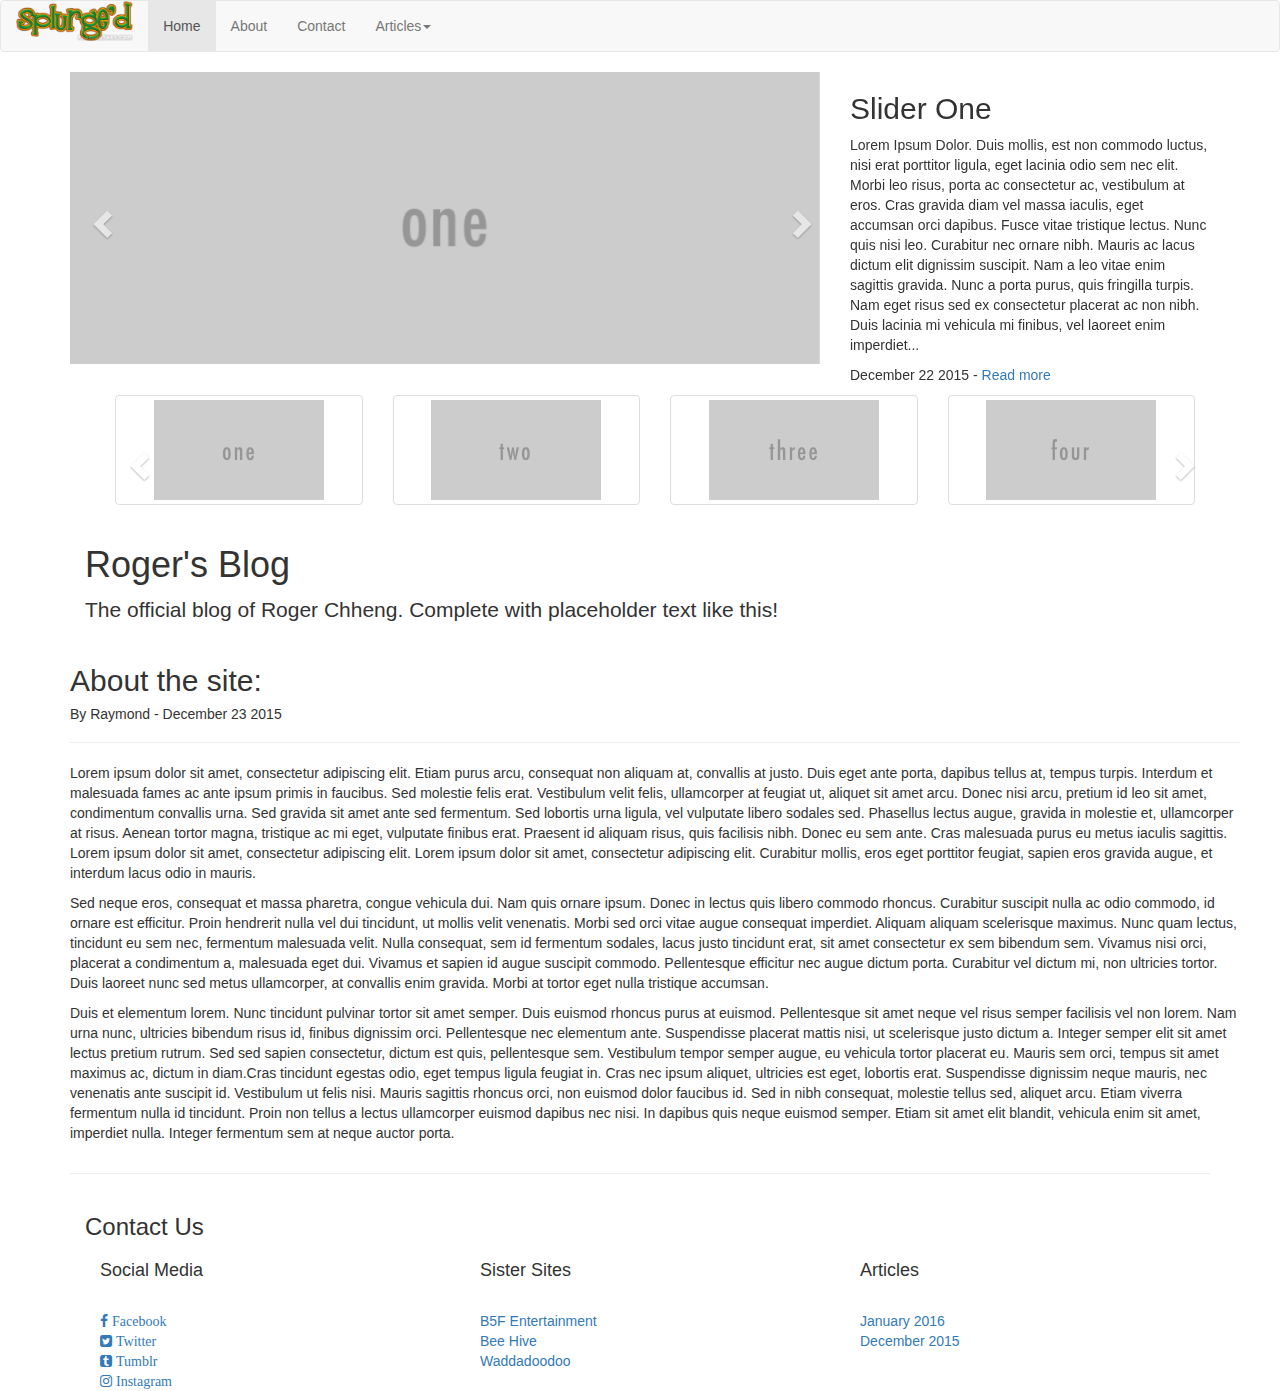
==== index.html @ 49ed15f3 "Completed home page" ====
<!DOCTYPE html>
<html>
<head>
    <meta charset="utf-8">
    <meta http-equiv="X-UA-Compatible" content="IE=edge">
    <meta name="viewport" content="width=device-width, initial-scale=1">
    <title>Welcome - Splurge'd</title>
    <link rel="stylesheet" href="https://maxcdn.bootstrapcdn.com/font-awesome/4.5.0/css/font-awesome.min.css">
    <link rel="stylesheet" href="css/bootstrap.min.css">
    <link rel="stylesheet" href="css/style.css">   
</head>
<body>
    <nav class="navbar navbar-default">
        <div class="container-fluid">
            <div class="navbar-header">
                <button type="button" class="navbar-toggle" data-toggle="collapse" data-target="#top-nav">
                    <span class="icon-bar"></span>
                    <span class="icon-bar"></span>  
                    <span class="icon-bar"></span>
                </button>
                <a class="navbar-brand" href="#">
                <img alt="Brand" src="brand_logo.png" height="40px"/>
                </a>
            </div>
            <div id="top-nav" class="collapse navbar-collapse">
                <ul class="nav navbar-nav">
                    <li class="active"><a href="">Home</a></li>
                    <li><a href="#about">About</a></li>
                    <li><a href="#contact">Contact</a></li>
                    <li class="dropdown">
                        <a class="dropdown-toggle" data-toggle="dropdown" href="">Articles<span class="caret"></span></a>
                        <ul class="dropdown-menu">
                        <li><a href="">January 2016</a></li>
                        <li><a href="">December 2015</a></li>
                        </ul>
                    </li>
                </ul>
            </div>
        </div>
    </nav>
    
    <!--Larger Carousel-->
<div class="container">
        <div id="main_area">
                <!-- Slider -->
                <div class="row">
                    <div class="col-xs-12" id="slider">
                        <!-- Top part of the slider -->
                        <div class="row">
                            <div class="col-sm-8" id="carousel-bounding-box">
                                <div class="carousel slide" id="lgCarousel">
                                    <!-- Carousel items -->
                                    <div class="carousel-inner">
                                        <div class="active item" data-slide-number="0">
                                        <img class="img-responsive" src="lg_one.png"></div><!--Credit goes to placehold.it-->

                                        <div class="item" data-slide-number="1">
                                        <img class="img-responsive" src="lg_two.png"></div>

                                        <div class="item" data-slide-number="2">
                                        <img class="img-responsive" src="lg_three.png"></div>

                                        <div class="item" data-slide-number="3">
                                        <img class="img-responsive" src="lg_four.png"></div>

                                        <div class="item" data-slide-number="4">
                                        <img class="img-responsive" src="lg_five.png"></div>

                                        <div class="item" data-slide-number="5">
                                        <img class="img-responsive" src="lg_six.png"></div>
                                    </div><!-- Carousel nav -->
                                    <a class="left carousel-control" href="#lgCarousel" role="button" data-slide="prev">
                                        <span class="glyphicon glyphicon-chevron-left"></span>                                       
                                    </a>
                                    <a class="right carousel-control" href="#lgCarousel" role="button" data-slide="next">
                                        <span class="glyphicon glyphicon-chevron-right"></span>                                       
                                    </a>                                
                                    </div>
                            </div>

                            <div class="col-sm-4" id="carousel-text"></div>

                            <div id="slide-content" style="display: none;">
                                <div id="slide-content-0">
                                    <h2>Slider One</h2>
                                    <p>Lorem Ipsum Dolor. Duis mollis, est non commodo luctus, nisi erat porttitor ligula, eget lacinia odio sem nec elit. Morbi leo risus, porta ac consectetur ac, vestibulum at eros. Cras gravida diam vel massa iaculis, eget accumsan orci dapibus. Fusce vitae tristique lectus. Nunc quis nisi leo. Curabitur nec ornare nibh. Mauris ac lacus dictum elit dignissim suscipit. Nam a leo vitae enim sagittis gravida. Nunc a porta purus, quis fringilla turpis. Nam eget risus sed ex consectetur placerat ac non nibh. Duis lacinia mi vehicula mi finibus, vel laoreet enim imperdiet...</p>
                                    <p class="sub-text">December 22 2015 - <a href="#">Read more</a></p>
                                </div>

                                <div id="slide-content-1">
                                    <h2>Slider Two</h2>
                                    <p>Lorem ipsum dolor sit amet, consectetur adipiscing elit. Donec malesuada, ante et molestie malesuada, diam arcu porta mi, in efficitur arcu ligula sit amet purus. Maecenas eu lectus aliquet, dapibus eros nec, pretium nulla. Donec arcu libero, interdum a turpis at, vestibulum auctor leo. Aliquam quis est egestas, feugiat tortor sed, ultrices ex. Maecenas accumsan posuere nibh, nec euismod urna egestas vitae. Integer tristique auctor magna, sit amet dictum metus euismod quis. Nam sollicitudin porttitor turpis id imperdiet. Phasellus mi felis, luctus non mauris ut, consectetur posuere metus. Etiam tempor tristique dolor, sit amet convallis tortor iaculis et... </p>
                                    <p class="sub-text">December 21 2015 - <a href="#">Read more</a></p>
                                </div>

                                <div id="slide-content-2">
                                    <h2>Slider Three</h2>
                                    <p>Vestibulum nisi nisl, feugiat vitae hendrerit ut, interdum eu diam. Vivamus semper, dui nec ultrices fringilla, neque ipsum aliquet eros, vel dictum nisi ante sed quam. Nunc ut efficitur metus. Donec orci nulla, laoreet sed mauris eu, maximus ultricies elit. Pellentesque ut purus est. Donec nec augue non diam facilisis posuere. Vestibulum sagittis, sem ut accumsan mattis, urna felis rhoncus libero, quis porta elit erat sit amet orci. Aliquam eu posuere nisi, accumsan viverra arcu. Donec ut tortor nec purus dictum bibendum eget ac tellus. Etiam interdum ante neque, vel auctor arcu rhoncus non... </p>
                                    <p class="sub-text">December 20 2015 - <a href="#">Read more</a></p>
                                </div>

                                <div id="slide-content-3">
                                    <h2>Slider Four</h2>
                                    <p>In vel nibh eget risus semper vestibulum nec ut eros. Nunc vel nisl quam. Integer at erat tellus. Nunc lectus nisi, commodo id nunc vitae, tincidunt consectetur dolor. Praesent bibendum, metus ornare fermentum tincidunt, tortor orci egestas magna, ut porttitor sem odio sed mi. Ut id vulputate libero, eget pulvinar erat. Ut id luctus nibh, eget congue odio. Duis faucibus maximus viverra. Sed tincidunt arcu ac augue malesuada efficitur. Vivamus porta laoreet elit in vehicula. Nulla placerat, elit sed pretium dapibus, tortor dui molestie mauris, at tempor eros orci ac est. Cum sociis natoque penatibus et magnis dis parturient montes, nascetur ridiculus mus... </p>
                                    <p class="sub-text">December 19 2015 - <a href="#">Read more</a></p>
                                </div>

                                <div id="slide-content-4">
                                    <h2>Slider Five</h2>
                                    <p>Lorem Ipsum Dolor. At vero eos et accusamus et iusto odio dignissimos ducimus qui blanditiis praesentium voluptatum deleniti atque corrupti quos dolores et quas molestias excepturi sint occaecati cupiditate non provident, similique sunt in culpa qui officia deserunt mollitia animi, id est laborum et dolorum fuga. Et harum quidem rerum facilis est et expedita distinctio. Nam libero tempore, cum soluta nobis est eligendi optio cumque nihil impedit quo minus id quod maxime placeat facere possimus, omnis voluptas assumenda est, omnis dolor repellendus. Temporibus autem quibusdam et aut officiis debitis aut rerum necessitatibus saepe eveniet ut et voluptates repudiandae sint...</p>
                                    <p class="sub-text">December 18 2015 - <a href="#">Read more</a></p>
                                </div>

                                <div id="slide-content-5">
                                    <h2>Slider Six</h2>
                                    <p>Lorem Ipsum Dolor. Sed ut perspiciatis unde omnis iste natus error sit voluptatem accusantium doloremque laudantium, totam rem aperiam, eaque ipsa quae ab illo inventore veritatis et quasi architecto beatae vitae dicta sunt explicabo. Nemo enim ipsam voluptatem quia voluptas sit aspernatur aut odit aut fugit, sed quia consequuntur magni dolores eos qui ratione voluptatem sequi nesciunt. Neque porro quisquam est, qui dolorem ipsum quia dolor sit amet, consectetur, adipisci velit, sed quia non numquam eius modi tempora incidunt ut labore et dolore magnam aliquam quaerat voluptatem. Ut enim ad minima veniam, quis nostrum exercitationem ullam corporis suscipit laboriosam... </p>
                                    <p class="sub-text">December 17 2015 - <a href="#">Read more</a></p>
                                </div>
                            </div>
                        </div>
                    </div>
                </div><!--/Slider-->

  <!--Smaller Carousel-->            
<div class="container">
    <div class="col-md-12">
        <div class="carousel slide" id="miniCarousel">
          <div class="carousel-inner">
                <div class="item active">
                  <div class="col-lg-3 col-xs-3 col-md-3 col-sm-3">
                  <a class="thumbnail" id="carousel-selector-0"><img class="img-responsive" src="one_thumb.png"></a></div>
                </div>
                <div class="item">
                  <div class="col-lg-3 col-xs-3 col-md-3 col-sm-3">
                  <a class="thumbnail" id="carousel-selector-1"><img class="img-responsive" src="two_thumb.png"></a></div>
                </div>
                <div class="item">
                  <div class="col-lg-3 col-xs-3 col-md-3 col-sm-3">
                  <a class="thumbnail" id="carousel-selector-2"><img class="img-responsive" src="three_thumb.png"></a></div>
                </div>
                <div class="item">
                  <div class="col-lg-3 col-xs-3 col-md-3 col-sm-3">
                  <a class="thumbnail" id="carousel-selector-3"><img class="img-responsive" src="four_thumb.png"></a></div>
                </div>
                <div class="item">
                  <div class="col-lg-3 col-xs-3 col-md-3 col-sm-3">
                  <a class="thumbnail" id="carousel-selector-4"><img class="img-responsive" src="five_thumb.png"></a></div>
                </div>
                <div class="item">
                  <div class="col-lg-3 col-xs-3 col-md-3 col-sm-3">
                  <a class="thumbnail" id="carousel-selector-5"><img class="img-responsive" src="six_thumb.png"></a></div>
                </div>
          </div>
          <a class="left carousel-control" href="#miniCarousel" data-slide="prev"><i class="glyphicon glyphicon-chevron-left"></i></a>
          <a class="right carousel-control" href="#miniCarousel" data-slide="next"><i class="glyphicon glyphicon-chevron-right"></i></a>
        </div>
    </div>
</div>
    <div class="container">
            <div class="blog-header">
                <h1 class="blog-title">Roger's Blog</h1>
                <p class="lead blog-description">The official blog of Roger Chheng. Complete with placeholder text like this!</p>
            </div>
            <div class="row" id="about">
                <h2>About the site: </h2>
                <h5>By Raymond - December 23 2015</h5>
                <hr>
                <p>Lorem ipsum dolor sit amet, consectetur adipiscing elit. Etiam purus arcu, consequat non aliquam at, convallis at justo. Duis eget ante porta, dapibus tellus at, tempus turpis. Interdum et malesuada fames ac ante ipsum primis in faucibus. Sed molestie felis erat. Vestibulum velit felis, ullamcorper at feugiat ut, aliquet sit amet arcu. Donec nisi arcu, pretium id leo sit amet, condimentum convallis urna. Sed gravida sit amet ante sed fermentum. Sed lobortis urna ligula, vel vulputate libero sodales sed. Phasellus lectus augue, gravida in molestie et, ullamcorper at risus. Aenean tortor magna, tristique ac mi eget, vulputate finibus erat. Praesent id aliquam risus, quis facilisis nibh. Donec eu sem ante. Cras malesuada purus eu metus iaculis sagittis. Lorem ipsum dolor sit amet, consectetur adipiscing elit. Lorem ipsum dolor sit amet, consectetur adipiscing elit. Curabitur mollis, eros eget porttitor feugiat, sapien eros gravida augue, et interdum lacus odio in mauris. </p>
                <p>Sed neque eros, consequat et massa pharetra, congue vehicula dui. Nam quis ornare ipsum. Donec in lectus quis libero commodo rhoncus. Curabitur suscipit nulla ac odio commodo, id ornare est efficitur. Proin hendrerit nulla vel dui tincidunt, ut mollis velit venenatis. Morbi sed orci vitae augue consequat imperdiet. Aliquam aliquam scelerisque maximus. Nunc quam lectus, tincidunt eu sem nec, fermentum malesuada velit. Nulla consequat, sem id fermentum sodales, lacus justo tincidunt erat, sit amet consectetur ex sem bibendum sem. Vivamus nisi orci, placerat a condimentum a, malesuada eget dui. Vivamus et sapien id augue suscipit commodo. Pellentesque efficitur nec augue dictum porta. Curabitur vel dictum mi, non ultricies tortor. Duis laoreet nunc sed metus ullamcorper, at convallis enim gravida. Morbi at tortor eget nulla tristique accumsan.</p>
                <p>
                     Duis et elementum lorem. Nunc tincidunt pulvinar tortor sit amet semper. Duis euismod rhoncus purus at euismod. Pellentesque sit amet neque vel risus semper facilisis vel non lorem. Nam urna nunc, ultricies bibendum risus id, finibus dignissim orci. Pellentesque nec elementum ante. Suspendisse placerat mattis nisi, ut scelerisque justo dictum a. Integer semper elit sit amet lectus pretium rutrum. Sed sed sapien consectetur, dictum est quis, pellentesque sem. Vestibulum tempor semper augue, eu vehicula tortor placerat eu. Mauris sem orci, tempus sit amet maximus ac, dictum in diam.Cras tincidunt egestas odio, eget tempus ligula feugiat in. Cras nec ipsum aliquet, ultricies est eget, lobortis erat. Suspendisse dignissim neque mauris, nec venenatis ante suscipit id. Vestibulum ut felis nisi. Mauris sagittis rhoncus orci, non euismod dolor faucibus id. Sed in nibh consequat, molestie tellus sed, aliquet arcu. Etiam viverra fermentum nulla id tincidunt. Proin non tellus a lectus ullamcorper euismod dapibus nec nisi. In dapibus quis neque euismod semper. Etiam sit amet elit blandit, vehicula enim sit amet, imperdiet nulla. Integer fermentum sem at neque auctor porta. 
                </p>
            </div>    
    </div><!--/blog header container-->
    <hr>
<footer class="footer">
    <div class="container" id="contact">
       <h3>Contact Us</h3>
        <div class="col-md-4">
           <h4>Social Media</h4>
            </br><a href=""><i class="fa fa-facebook"> Facebook</i></a>
            </br><a href=""><i class="fa fa-twitter-square"> Twitter</i></a>
            </br><a href=""><i class="fa fa-tumblr-square"> Tumblr</i></a>
            </br><a href=""><i class="fa fa-instagram"> Instagram</i></a>
        </div>
        <div class="col-md-4">
            <h4>Sister Sites</h4>
            </br><a href="">B5F Entertainment</a>
            </br><a href="">Bee Hive</a>
            </br><a href="">Waddadoodoo</a>
        </div>
        <div class="col-md-4">
            <h4>Articles</h4>
            </br><a href="">January 2016</a>
            </br><a href="">December 2015</a>
        </div>
    </div>
</footer>
    <script src="https://ajax.googleapis.com/ajax/libs/jquery/1.11.3/jquery.min.js"></script>
    <script src="js/bootstrap.min.js"></script>
    <script src="js/script.js"></script>
</body>
</html>
---- css/style.css ----
.navbar-brand
{
    padding-top: 0px;
    padding-bottom: 0px;
}

 @media (min-width: 768px) and (max-width: 991px) {
      #miniCarousel .carousel-inner .item .item-item:last-child {
        display: none;
      }
   }
@media (max-width: 768px) {
     #miniCarousel .carousel-inner {
      height: 320px;
    }
 }
.carousel-inner {
  overflow-y: hidden;
}
.carousel-inner .active.left { left: -33%; }
.carousel-inner .next        { left:  33%; }
.carousel-inner .prev    { left: -33%; }
.carousel-control        { width:  4%; }
.carousel-control.left,.carousel-control.right {margin-left:15px;background-image:none;}
.carousel-inner .item-item {
  padding:0!important;
}
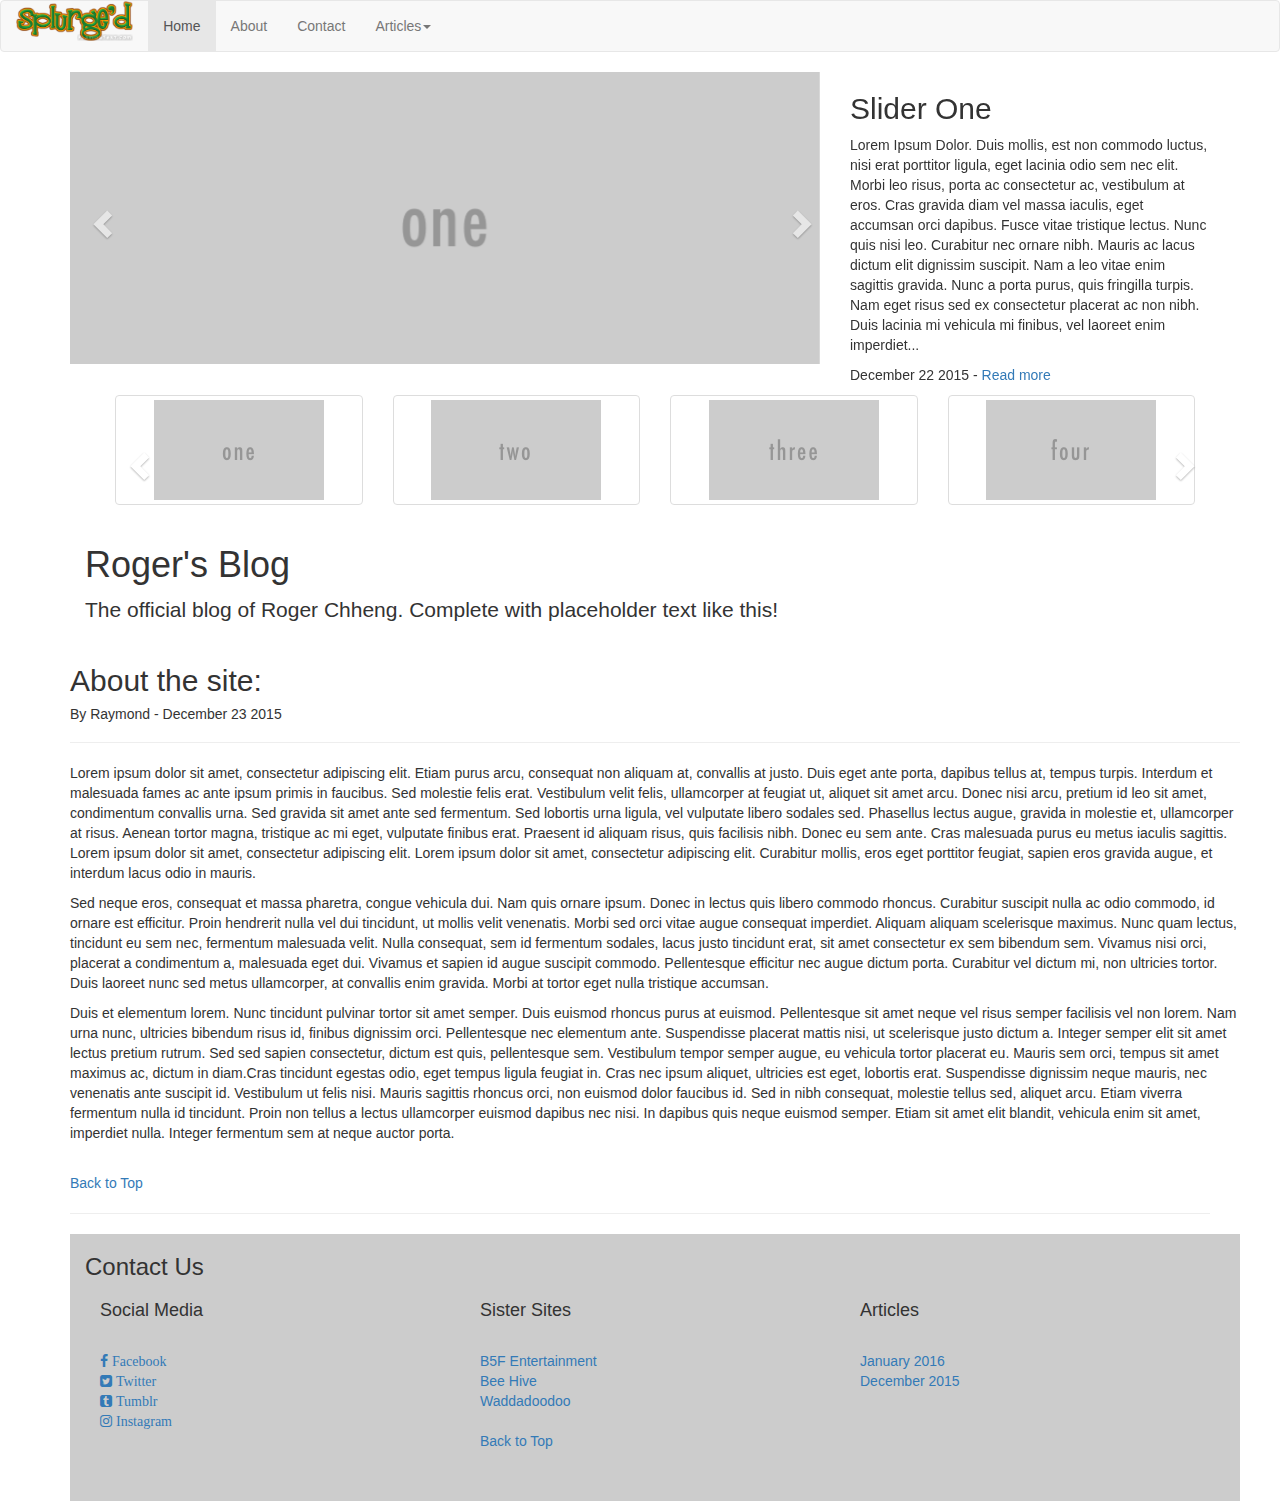
==== commit 37b93355: "added back to tops" ====
--- a/index.html
+++ b/index.html
@@ -170,6 +170,7 @@
                 <p>
                      Duis et elementum lorem. Nunc tincidunt pulvinar tortor sit amet semper. Duis euismod rhoncus purus at euismod. Pellentesque sit amet neque vel risus semper facilisis vel non lorem. Nam urna nunc, ultricies bibendum risus id, finibus dignissim orci. Pellentesque nec elementum ante. Suspendisse placerat mattis nisi, ut scelerisque justo dictum a. Integer semper elit sit amet lectus pretium rutrum. Sed sed sapien consectetur, dictum est quis, pellentesque sem. Vestibulum tempor semper augue, eu vehicula tortor placerat eu. Mauris sem orci, tempus sit amet maximus ac, dictum in diam.Cras tincidunt egestas odio, eget tempus ligula feugiat in. Cras nec ipsum aliquet, ultricies est eget, lobortis erat. Suspendisse dignissim neque mauris, nec venenatis ante suscipit id. Vestibulum ut felis nisi. Mauris sagittis rhoncus orci, non euismod dolor faucibus id. Sed in nibh consequat, molestie tellus sed, aliquet arcu. Etiam viverra fermentum nulla id tincidunt. Proin non tellus a lectus ullamcorper euismod dapibus nec nisi. In dapibus quis neque euismod semper. Etiam sit amet elit blandit, vehicula enim sit amet, imperdiet nulla. Integer fermentum sem at neque auctor porta. 
                 </p>
+                </br><a class="return" href="">Back to Top</a>
             </div>    
     </div><!--/blog header container-->
     <hr>
@@ -194,6 +195,11 @@
             </br><a href="">January 2016</a>
             </br><a href="">December 2015</a>
         </div>
+        <hr>
+        
+        <div class="col-md-8">
+            </br><a class="return" href="">Back to Top</a>
+        </div>
     </div>
 </footer>
     <script src="https://ajax.googleapis.com/ajax/libs/jquery/1.11.3/jquery.min.js"></script>
--- a/css/style.css
+++ b/css/style.css
@@ -25,3 +25,7 @@
 .carousel-inner .item-item {
   padding:0!important;
 }
+#contact{
+	padding-bottom: 50px;
+	background-color: #CCCCCC;
+}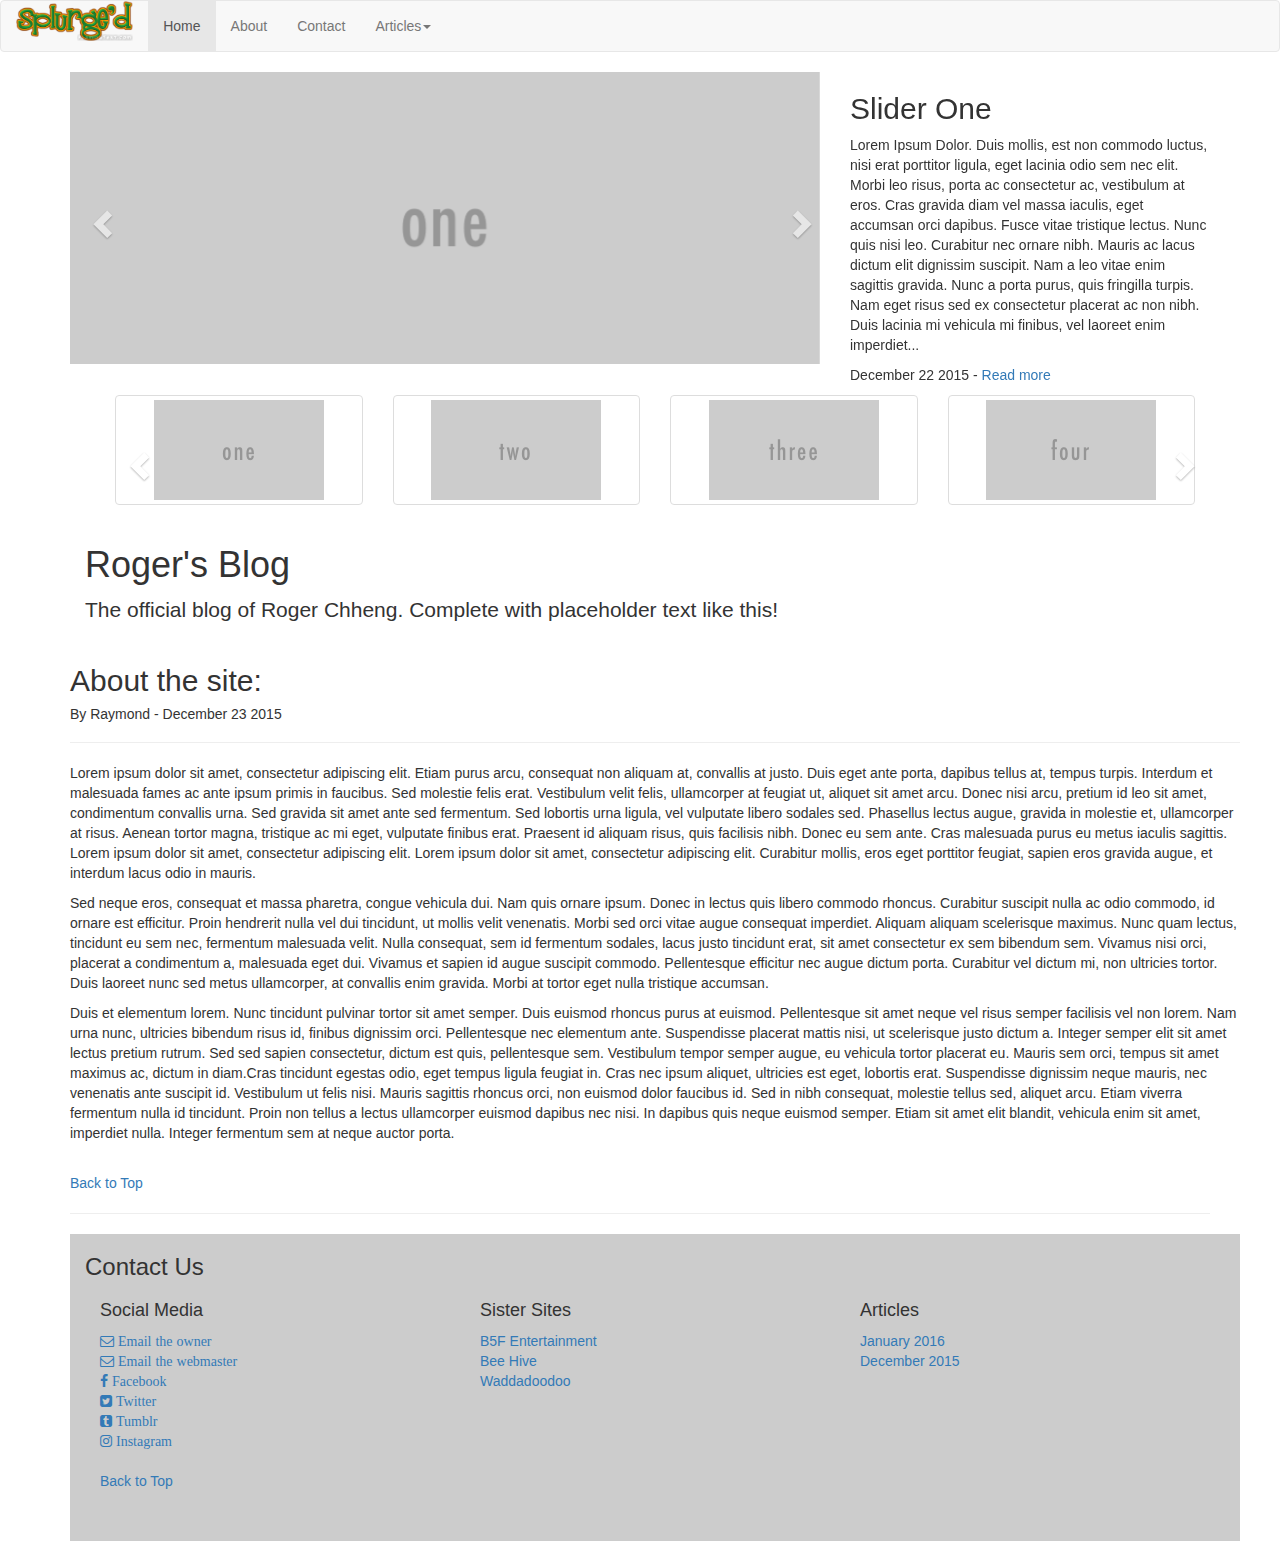
==== commit 849e605c: "fully responsive" ====
--- a/index.html
+++ b/index.html
@@ -18,7 +18,7 @@
                     <span class="icon-bar"></span>  
                     <span class="icon-bar"></span>
                 </button>
-                <a class="navbar-brand" href="#">
+                <a class="navbar-brand" href="">
                 <img alt="Brand" src="brand_logo.png" height="40px"/>
                 </a>
             </div>
@@ -84,37 +84,37 @@
                                 <div id="slide-content-0">
                                     <h2>Slider One</h2>
                                     <p>Lorem Ipsum Dolor. Duis mollis, est non commodo luctus, nisi erat porttitor ligula, eget lacinia odio sem nec elit. Morbi leo risus, porta ac consectetur ac, vestibulum at eros. Cras gravida diam vel massa iaculis, eget accumsan orci dapibus. Fusce vitae tristique lectus. Nunc quis nisi leo. Curabitur nec ornare nibh. Mauris ac lacus dictum elit dignissim suscipit. Nam a leo vitae enim sagittis gravida. Nunc a porta purus, quis fringilla turpis. Nam eget risus sed ex consectetur placerat ac non nibh. Duis lacinia mi vehicula mi finibus, vel laoreet enim imperdiet...</p>
-                                    <p class="sub-text">December 22 2015 - <a href="#">Read more</a></p>
+                                    <p class="sub-text">December 22 2015 - <a href="">Read more</a></p>
                                 </div>
 
                                 <div id="slide-content-1">
                                     <h2>Slider Two</h2>
                                     <p>Lorem ipsum dolor sit amet, consectetur adipiscing elit. Donec malesuada, ante et molestie malesuada, diam arcu porta mi, in efficitur arcu ligula sit amet purus. Maecenas eu lectus aliquet, dapibus eros nec, pretium nulla. Donec arcu libero, interdum a turpis at, vestibulum auctor leo. Aliquam quis est egestas, feugiat tortor sed, ultrices ex. Maecenas accumsan posuere nibh, nec euismod urna egestas vitae. Integer tristique auctor magna, sit amet dictum metus euismod quis. Nam sollicitudin porttitor turpis id imperdiet. Phasellus mi felis, luctus non mauris ut, consectetur posuere metus. Etiam tempor tristique dolor, sit amet convallis tortor iaculis et... </p>
-                                    <p class="sub-text">December 21 2015 - <a href="#">Read more</a></p>
+                                    <p class="sub-text">December 21 2015 - <a href="">Read more</a></p>
                                 </div>
 
                                 <div id="slide-content-2">
                                     <h2>Slider Three</h2>
                                     <p>Vestibulum nisi nisl, feugiat vitae hendrerit ut, interdum eu diam. Vivamus semper, dui nec ultrices fringilla, neque ipsum aliquet eros, vel dictum nisi ante sed quam. Nunc ut efficitur metus. Donec orci nulla, laoreet sed mauris eu, maximus ultricies elit. Pellentesque ut purus est. Donec nec augue non diam facilisis posuere. Vestibulum sagittis, sem ut accumsan mattis, urna felis rhoncus libero, quis porta elit erat sit amet orci. Aliquam eu posuere nisi, accumsan viverra arcu. Donec ut tortor nec purus dictum bibendum eget ac tellus. Etiam interdum ante neque, vel auctor arcu rhoncus non... </p>
-                                    <p class="sub-text">December 20 2015 - <a href="#">Read more</a></p>
+                                    <p class="sub-text">December 20 2015 - <a href="">Read more</a></p>
                                 </div>
 
                                 <div id="slide-content-3">
                                     <h2>Slider Four</h2>
                                     <p>In vel nibh eget risus semper vestibulum nec ut eros. Nunc vel nisl quam. Integer at erat tellus. Nunc lectus nisi, commodo id nunc vitae, tincidunt consectetur dolor. Praesent bibendum, metus ornare fermentum tincidunt, tortor orci egestas magna, ut porttitor sem odio sed mi. Ut id vulputate libero, eget pulvinar erat. Ut id luctus nibh, eget congue odio. Duis faucibus maximus viverra. Sed tincidunt arcu ac augue malesuada efficitur. Vivamus porta laoreet elit in vehicula. Nulla placerat, elit sed pretium dapibus, tortor dui molestie mauris, at tempor eros orci ac est. Cum sociis natoque penatibus et magnis dis parturient montes, nascetur ridiculus mus... </p>
-                                    <p class="sub-text">December 19 2015 - <a href="#">Read more</a></p>
+                                    <p class="sub-text">December 19 2015 - <a href="">Read more</a></p>
                                 </div>
 
                                 <div id="slide-content-4">
                                     <h2>Slider Five</h2>
                                     <p>Lorem Ipsum Dolor. At vero eos et accusamus et iusto odio dignissimos ducimus qui blanditiis praesentium voluptatum deleniti atque corrupti quos dolores et quas molestias excepturi sint occaecati cupiditate non provident, similique sunt in culpa qui officia deserunt mollitia animi, id est laborum et dolorum fuga. Et harum quidem rerum facilis est et expedita distinctio. Nam libero tempore, cum soluta nobis est eligendi optio cumque nihil impedit quo minus id quod maxime placeat facere possimus, omnis voluptas assumenda est, omnis dolor repellendus. Temporibus autem quibusdam et aut officiis debitis aut rerum necessitatibus saepe eveniet ut et voluptates repudiandae sint...</p>
-                                    <p class="sub-text">December 18 2015 - <a href="#">Read more</a></p>
+                                    <p class="sub-text">December 18 2015 - <a href="">Read more</a></p>
                                 </div>
 
                                 <div id="slide-content-5">
                                     <h2>Slider Six</h2>
                                     <p>Lorem Ipsum Dolor. Sed ut perspiciatis unde omnis iste natus error sit voluptatem accusantium doloremque laudantium, totam rem aperiam, eaque ipsa quae ab illo inventore veritatis et quasi architecto beatae vitae dicta sunt explicabo. Nemo enim ipsam voluptatem quia voluptas sit aspernatur aut odit aut fugit, sed quia consequuntur magni dolores eos qui ratione voluptatem sequi nesciunt. Neque porro quisquam est, qui dolorem ipsum quia dolor sit amet, consectetur, adipisci velit, sed quia non numquam eius modi tempora incidunt ut labore et dolore magnam aliquam quaerat voluptatem. Ut enim ad minima veniam, quis nostrum exercitationem ullam corporis suscipit laboriosam... </p>
-                                    <p class="sub-text">December 17 2015 - <a href="#">Read more</a></p>
+                                    <p class="sub-text">December 17 2015 - <a href="">Read more</a></p>
                                 </div>
                             </div>
                         </div>
@@ -179,6 +179,8 @@
        <h3>Contact Us</h3>
         <div class="col-md-4">
            <h4>Social Media</h4>
+            <a href="mailto:rogerchheng@gmail.com?Subject=Regarding%20your%20site" target="_top"><i class="fa fa-envelope-o"> Email the owner</i></a>
+        </br><a href="mailto:rjackson1989@temple.edu?Subject=Regarding%20your%20site"><i class="fa fa-envelope-o"> Email the webmaster</i></a>
             </br><a href=""><i class="fa fa-facebook"> Facebook</i></a>
             </br><a href=""><i class="fa fa-twitter-square"> Twitter</i></a>
             </br><a href=""><i class="fa fa-tumblr-square"> Tumblr</i></a>
@@ -186,18 +188,18 @@
         </div>
         <div class="col-md-4">
             <h4>Sister Sites</h4>
-            </br><a href="">B5F Entertainment</a>
+            <a href="">B5F Entertainment</a>
             </br><a href="">Bee Hive</a>
             </br><a href="">Waddadoodoo</a>
         </div>
         <div class="col-md-4">
             <h4>Articles</h4>
-            </br><a href="">January 2016</a>
+            <a href="">January 2016</a>
             </br><a href="">December 2015</a>
         </div>
         <hr>
         
-        <div class="col-md-8">
+        <div class="col-md-12">
             </br><a class="return" href="">Back to Top</a>
         </div>
     </div>
--- a/css/style.css
+++ b/css/style.css
@@ -10,8 +10,8 @@
       }
    }
 @media (max-width: 768px) {
-     #miniCarousel .carousel-inner {
-      height: 320px;
+     #miniCarousel{
+      display: none;
     }
  }
 .carousel-inner {
@@ -28,4 +28,7 @@
 #contact{
 	padding-bottom: 50px;
 	background-color: #CCCCCC;
+}
+#contact .return{
+	align-self: center;
 }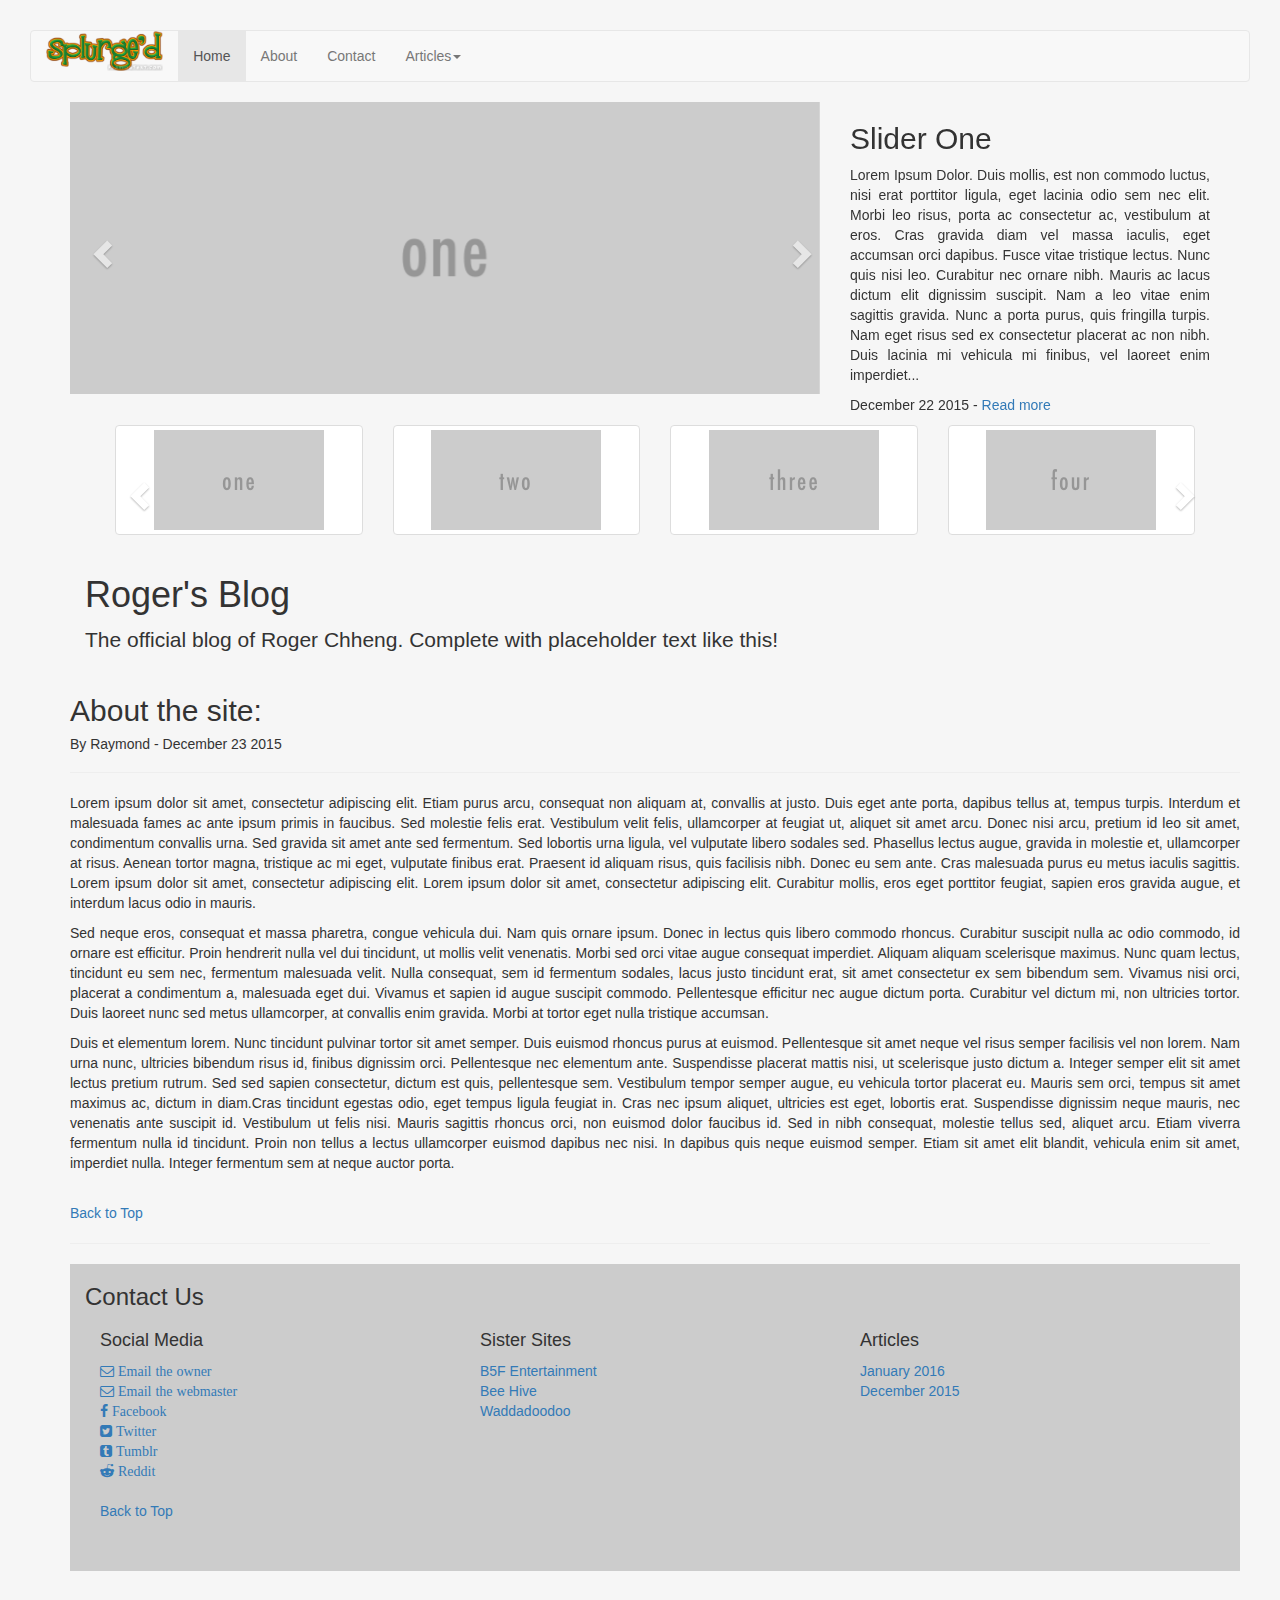
==== commit e5661fe9: "updated view" ====
--- a/index.html
+++ b/index.html
@@ -30,8 +30,8 @@
                     <li class="dropdown">
                         <a class="dropdown-toggle" data-toggle="dropdown" href="">Articles<span class="caret"></span></a>
                         <ul class="dropdown-menu">
-                        <li><a href="">January 2016</a></li>
-                        <li><a href="">December 2015</a></li>
+                        <li><a href="view.html">January 2016</a></li>
+                        <li><a href="view.html">December 2015</a></li>
                         </ul>
                     </li>
                 </ul>
@@ -184,7 +184,7 @@
             </br><a href=""><i class="fa fa-facebook"> Facebook</i></a>
             </br><a href=""><i class="fa fa-twitter-square"> Twitter</i></a>
             </br><a href=""><i class="fa fa-tumblr-square"> Tumblr</i></a>
-            </br><a href=""><i class="fa fa-instagram"> Instagram</i></a>
+            </br><a href=""><i class="fa fa-reddit-alien"> Reddit</i></a>
         </div>
         <div class="col-md-4">
             <h4>Sister Sites</h4>
@@ -194,8 +194,8 @@
         </div>
         <div class="col-md-4">
             <h4>Articles</h4>
-            <a href="">January 2016</a>
-            </br><a href="">December 2015</a>
+            <a href="view.html">January 2016</a>
+            </br><a href="view.html">December 2015</a>
         </div>
         <hr>
         
@@ -206,6 +206,7 @@
 </footer>
     <script src="https://ajax.googleapis.com/ajax/libs/jquery/1.11.3/jquery.min.js"></script>
     <script src="js/bootstrap.min.js"></script>
-    <script src="js/script.js"></script>
+    <script src="js/carousel.js"></script>
+    <script src="js/nav.js"></script>
 </body>
 </html>--- a/css/style.css
+++ b/css/style.css
@@ -31,4 +31,110 @@
 }
 #contact .return{
 	align-self: center;
-}+}
+.main
+            {
+                background:#f6f6f6;
+            }
+            body
+            {
+                   background:#f6f6f6;
+                   margin:30px;
+            }
+            .ubuntu
+            {
+                font-family: 'Ubuntu', sans-serif;
+            }
+            p
+            {
+                font-family: 'Ubuntu', sans-serif;
+                text-align:justify;
+            }
+            .pacifico
+            {
+                font-family: 'Pacifico', sans-serif;
+                font-size: 2.4em;
+            }
+            .twitter-follow
+            {
+
+                font-family: 'Ubuntu', sans-serif;
+                font-size:1.4em;
+                transition:all 0.2s ease-in;
+                /*                width:40px;*/
+                overflow:hidden;
+
+                white-space: nowrap;
+
+            }
+
+            .twitter-follow:hover
+            {
+                /*                color:#333;
+                                width:auto;
+                
+                                border-radius:1px;
+                
+                                background:#fff !important;
+                                border-bottom: 3px solid orangered;*/
+
+            }
+
+            .header
+            {
+                padding:10px;
+            }
+            .post h2 {
+                font-size: 30px;
+                font-weight: bold;
+                line-height: 1.2;
+            }
+            .post h2 a
+            {
+                color: #333;
+                text-decoration: none;
+                display: block;
+            }
+            h2
+            {
+                font-family: 'Helvetica Neue', Arial, Helvetica, sans-serif, "Helvetica Neue", HelveticaNeue, Arial, sans-serif;
+            }
+
+            .post
+            {
+                
+                border-radius: 4px;
+                overflow: hidden;
+                padding: 0;
+                position: relative;
+                -webkit-box-shadow: 0 1px 2px rgba(0, 0, 0, 0.20);
+                -moz-box-shadow: 0 1px 2px rgba(0, 0, 0, 0.20);
+                box-shadow: 0 1px 2px rgba(0, 0, 0, 0.20);
+                background-clip: padding-box;
+                background:#fff;
+            }
+
+            /*About Me*/
+            .media
+            {
+                /*box-shadow:0px 0px 4px -2px #000;*/
+                margin: 20px 0;
+                padding:30px;
+            }
+            .dp
+            {
+                border:10px solid #eee;
+                transition: all 0.2s ease-in-out;
+            }
+            .dp:hover
+            {
+                border:2px solid #eee;
+                transform:rotate(360deg);
+                -ms-transform:rotate(360deg);  
+                -webkit-transform:rotate(360deg);  
+                /*-webkit-font-smoothing:antialiased;*/
+            }
+            .aboutme
+            {
+                background:#FFEDDA;
+            }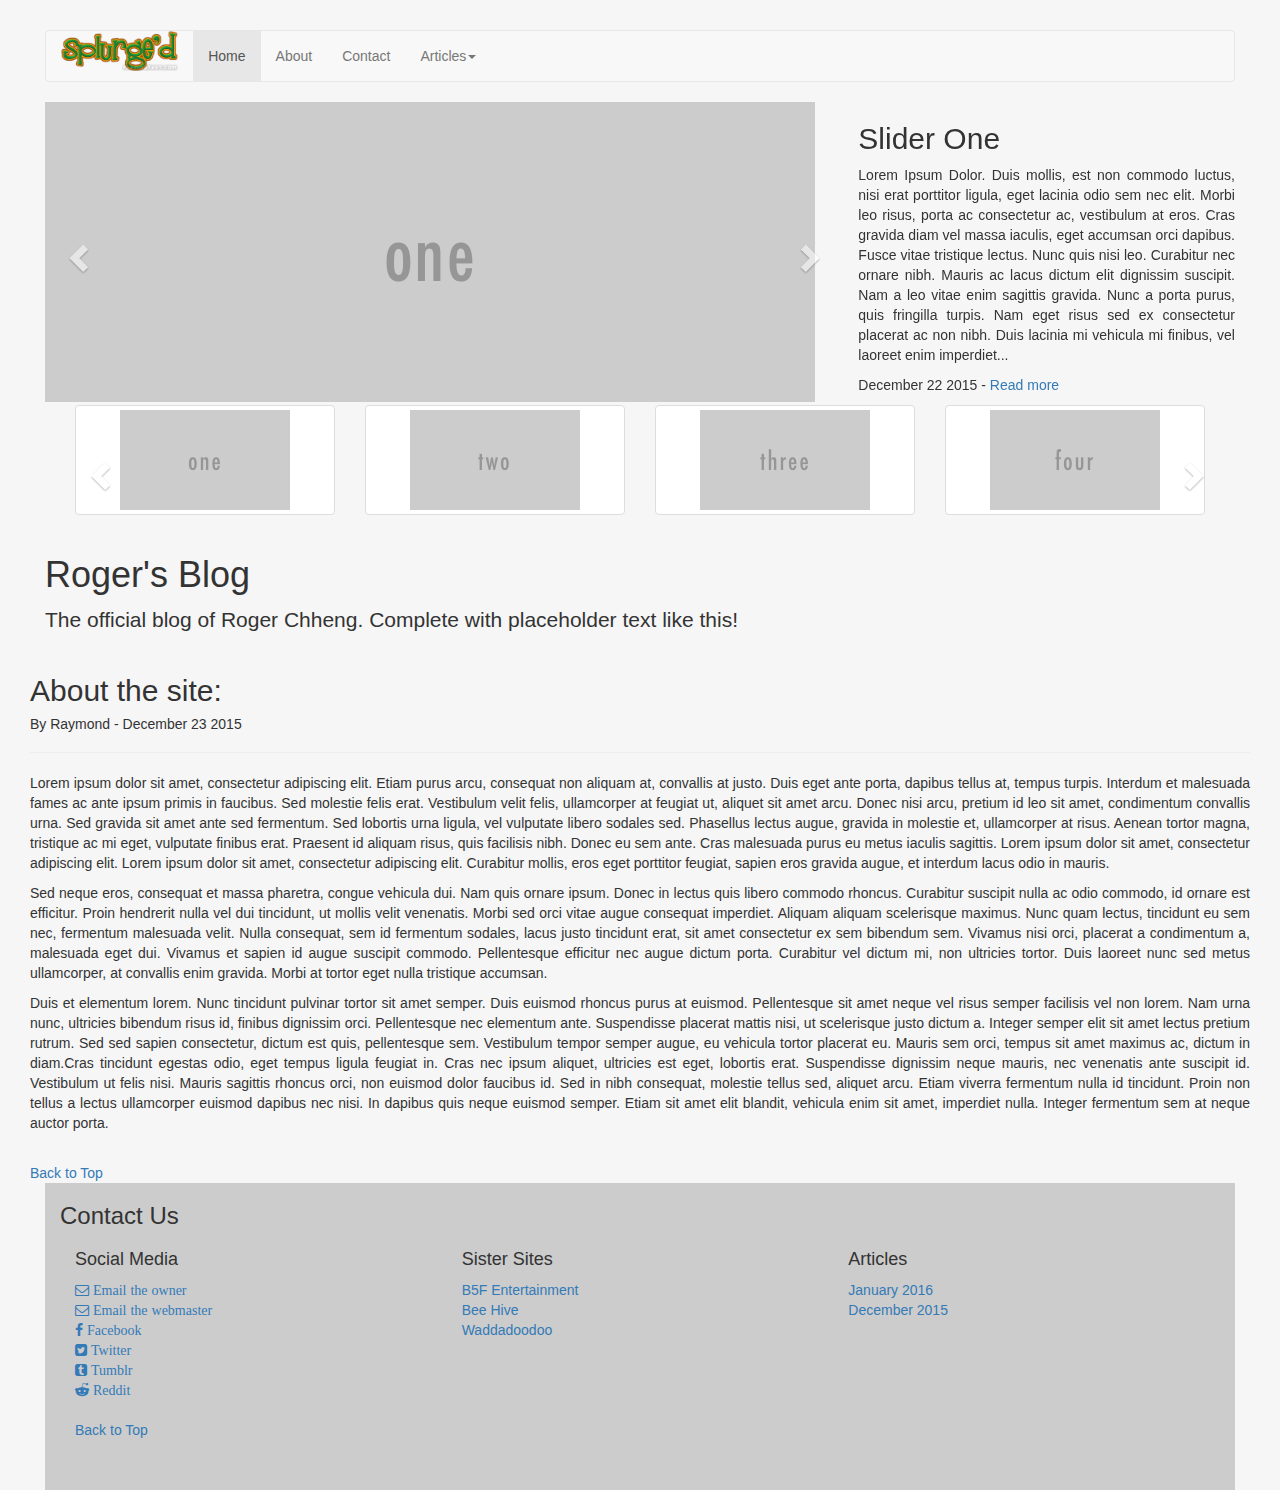
==== commit 28262528: "beginning database" ====
--- a/index.html
+++ b/index.html
@@ -10,6 +10,7 @@
     <link rel="stylesheet" href="css/style.css">   
 </head>
 <body>
+<div class="container col-lg-12">
     <nav class="navbar navbar-default">
         <div class="container-fluid">
             <div class="navbar-header">
@@ -19,7 +20,7 @@
                     <span class="icon-bar"></span>
                 </button>
                 <a class="navbar-brand" href="">
-                <img alt="Brand" src="brand_logo.png" height="40px"/>
+                <img alt="Brand" src="img/brand_logo.png" height="40px"/>
                 </a>
             </div>
             <div id="top-nav" class="collapse navbar-collapse">
@@ -35,12 +36,18 @@
                         </ul>
                     </li>
                 </ul>
+                <ul class="nav navbar-nav navbar-right">
+                <li>
+                </li>
+                <li></li>
+                </ul>
             </div>
         </div>
     </nav>
+</div>
     
     <!--Larger Carousel-->
-<div class="container">
+<div class="container col-lg-12">
         <div id="main_area">
                 <!-- Slider -->
                 <div class="row">
@@ -52,22 +59,22 @@
                                     <!-- Carousel items -->
                                     <div class="carousel-inner">
                                         <div class="active item" data-slide-number="0">
-                                        <img class="img-responsive" src="lg_one.png"></div><!--Credit goes to placehold.it-->
+                                        <img class="img-responsive" src="img/lg_one.png"></div><!--Credit goes to placehold.it-->
 
                                         <div class="item" data-slide-number="1">
-                                        <img class="img-responsive" src="lg_two.png"></div>
+                                        <img class="img-responsive" src="img/lg_two.png"></div>
 
                                         <div class="item" data-slide-number="2">
-                                        <img class="img-responsive" src="lg_three.png"></div>
+                                        <img class="img-responsive" src="img/lg_three.png"></div>
 
                                         <div class="item" data-slide-number="3">
-                                        <img class="img-responsive" src="lg_four.png"></div>
+                                        <img class="img-responsive" src="img/lg_four.png"></div>
 
                                         <div class="item" data-slide-number="4">
-                                        <img class="img-responsive" src="lg_five.png"></div>
+                                        <img class="img-responsive" src="img/lg_five.png"></div>
 
                                         <div class="item" data-slide-number="5">
-                                        <img class="img-responsive" src="lg_six.png"></div>
+                                        <img class="img-responsive" src="img/lg_six.png"></div>
                                     </div><!-- Carousel nav -->
                                     <a class="left carousel-control" href="#lgCarousel" role="button" data-slide="prev">
                                         <span class="glyphicon glyphicon-chevron-left"></span>                                       
@@ -120,35 +127,36 @@
                         </div>
                     </div>
                 </div><!--/Slider-->
-
+    </div>
+</div>
   <!--Smaller Carousel-->            
-<div class="container">
+<div class="container col-lg-12">
     <div class="col-md-12">
         <div class="carousel slide" id="miniCarousel">
           <div class="carousel-inner">
                 <div class="item active">
                   <div class="col-lg-3 col-xs-3 col-md-3 col-sm-3">
-                  <a class="thumbnail" id="carousel-selector-0"><img class="img-responsive" src="one_thumb.png"></a></div>
-                </div>
-                <div class="item">
-                  <div class="col-lg-3 col-xs-3 col-md-3 col-sm-3">
-                  <a class="thumbnail" id="carousel-selector-1"><img class="img-responsive" src="two_thumb.png"></a></div>
-                </div>
-                <div class="item">
-                  <div class="col-lg-3 col-xs-3 col-md-3 col-sm-3">
-                  <a class="thumbnail" id="carousel-selector-2"><img class="img-responsive" src="three_thumb.png"></a></div>
-                </div>
-                <div class="item">
-                  <div class="col-lg-3 col-xs-3 col-md-3 col-sm-3">
-                  <a class="thumbnail" id="carousel-selector-3"><img class="img-responsive" src="four_thumb.png"></a></div>
-                </div>
-                <div class="item">
-                  <div class="col-lg-3 col-xs-3 col-md-3 col-sm-3">
-                  <a class="thumbnail" id="carousel-selector-4"><img class="img-responsive" src="five_thumb.png"></a></div>
-                </div>
-                <div class="item">
-                  <div class="col-lg-3 col-xs-3 col-md-3 col-sm-3">
-                  <a class="thumbnail" id="carousel-selector-5"><img class="img-responsive" src="six_thumb.png"></a></div>
+                  <a class="thumbnail" id="carousel-selector-0"><img class="img-responsive" src="img/one_thumb.png"></a></div>
+                </div>
+                <div class="item">
+                  <div class="col-lg-3 col-xs-3 col-md-3 col-sm-3">
+                  <a class="thumbnail" id="carousel-selector-1"><img class="img-responsive" src="img/two_thumb.png"></a></div>
+                </div>
+                <div class="item">
+                  <div class="col-lg-3 col-xs-3 col-md-3 col-sm-3">
+                  <a class="thumbnail" id="carousel-selector-2"><img class="img-responsive" src="img/three_thumb.png"></a></div>
+                </div>
+                <div class="item">
+                  <div class="col-lg-3 col-xs-3 col-md-3 col-sm-3">
+                  <a class="thumbnail" id="carousel-selector-3"><img class="img-responsive" src="img/four_thumb.png"></a></div>
+                </div>
+                <div class="item">
+                  <div class="col-lg-3 col-xs-3 col-md-3 col-sm-3">
+                  <a class="thumbnail" id="carousel-selector-4"><img class="img-responsive" src="img/five_thumb.png"></a></div>
+                </div>
+                <div class="item">
+                  <div class="col-lg-3 col-xs-3 col-md-3 col-sm-3">
+                  <a class="thumbnail" id="carousel-selector-5"><img class="img-responsive" src="img/six_thumb.png"></a></div>
                 </div>
           </div>
           <a class="left carousel-control" href="#miniCarousel" data-slide="prev"><i class="glyphicon glyphicon-chevron-left"></i></a>
@@ -156,7 +164,7 @@
         </div>
     </div>
 </div>
-    <div class="container">
+    <div class="container col-lg-12">
             <div class="blog-header">
                 <h1 class="blog-title">Roger's Blog</h1>
                 <p class="lead blog-description">The official blog of Roger Chheng. Complete with placeholder text like this!</p>
@@ -174,8 +182,9 @@
             </div>    
     </div><!--/blog header container-->
     <hr>
+<div class="container col-lg-12">  
 <footer class="footer">
-    <div class="container" id="contact">
+    <div class="container col-lg-12" id="contact">
        <h3>Contact Us</h3>
         <div class="col-md-4">
            <h4>Social Media</h4>
@@ -204,6 +213,7 @@
         </div>
     </div>
 </footer>
+</div>
     <script src="https://ajax.googleapis.com/ajax/libs/jquery/1.11.3/jquery.min.js"></script>
     <script src="js/bootstrap.min.js"></script>
     <script src="js/carousel.js"></script>
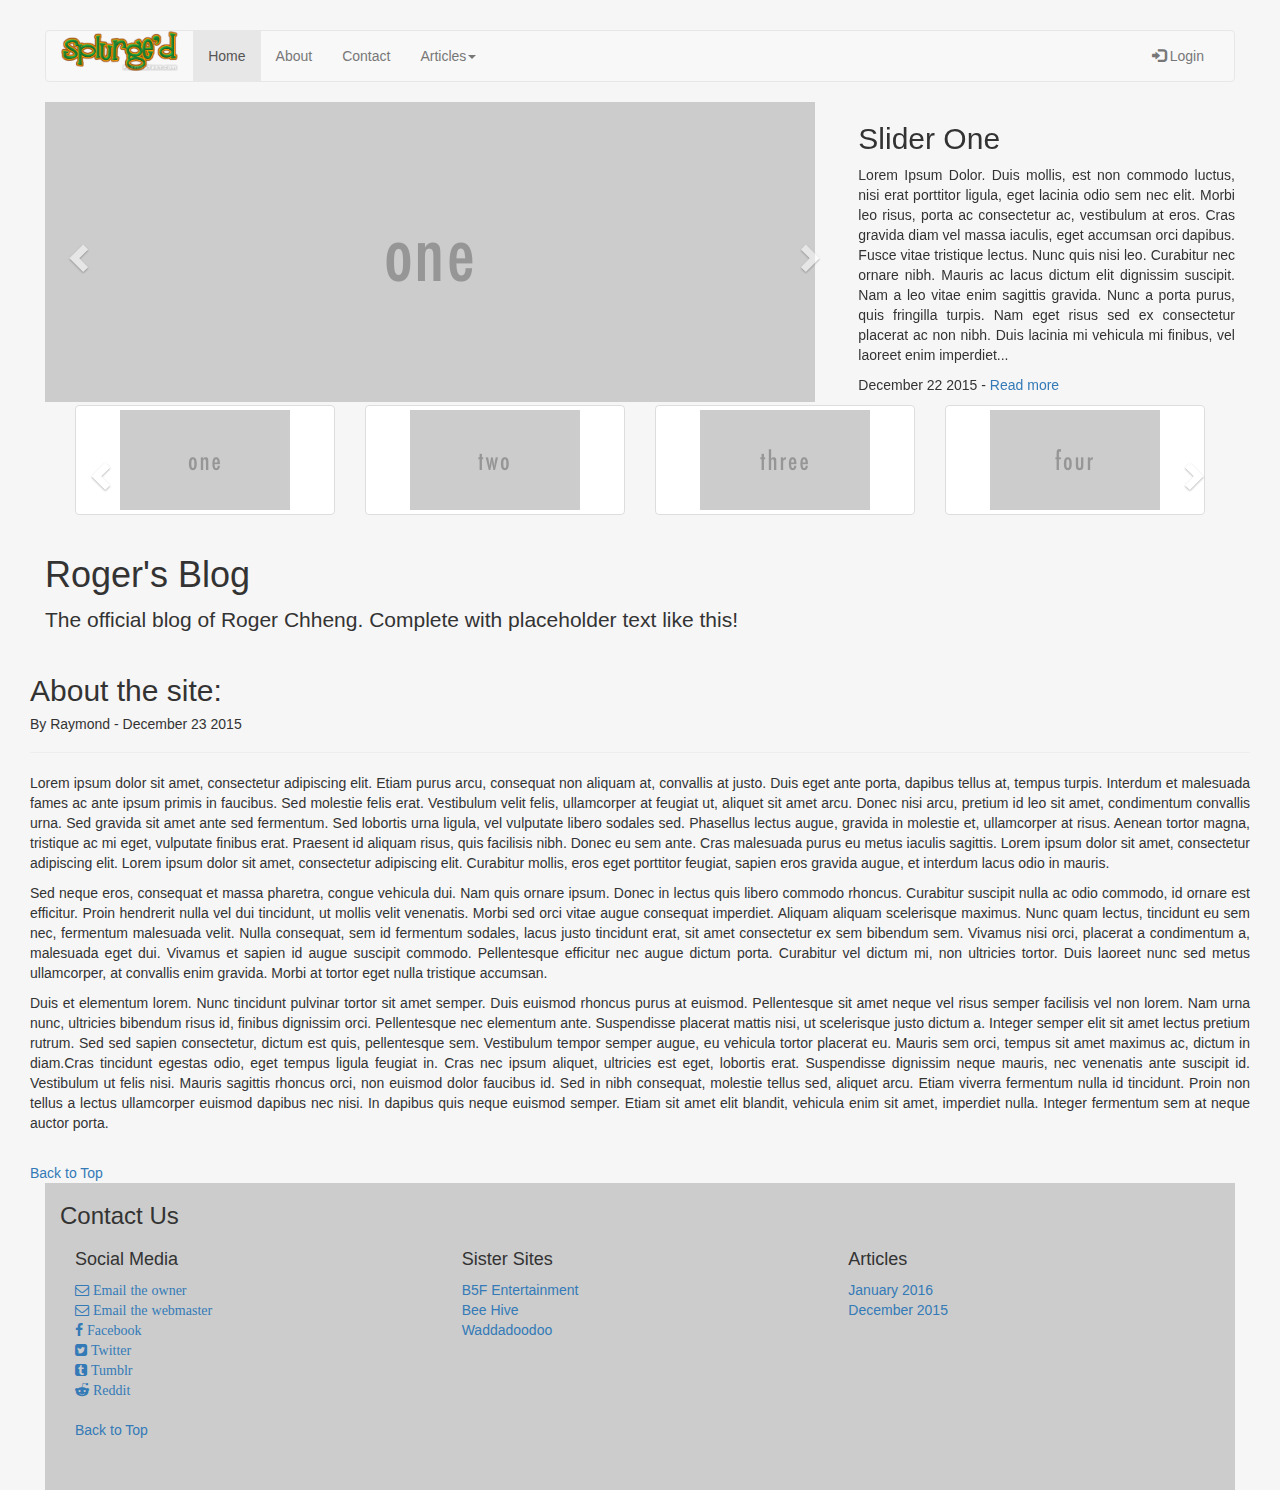
==== commit cfe698c2: "login modal" ====
--- a/index.html
+++ b/index.html
@@ -36,16 +36,29 @@
                         </ul>
                     </li>
                 </ul>
-                <ul class="nav navbar-nav navbar-right">
-                <li>
-                </li>
-                <li></li>
+                  <ul class="nav navbar-nav navbar-right">
+                    <li><a href="" data-toggle="modal" data-target="#login-modal"><span class="glyphicon glyphicon-log-in"></span> Login</a></li>
                 </ul>
             </div>
         </div>
     </nav>
 </div>
-    
+<div class="modal fade" id="login-modal" tabindex="-1" role="dialog" aria-labelledby="myModalLabel" aria-hidden="true" style="display: none;">
+    	  <div class="modal-dialog">
+				<div class="loginmodal-container">
+					<h1>Login to Your Account</h1><br>
+				  <form>
+					<input type="text" name="user" placeholder="Username">
+					<input type="password" name="pass" placeholder="Password">
+					<input type="submit" name="login" class="login loginmodal-submit" value="Login">
+				  </form>
+					
+				  <div class="login-help">
+					<a href="#">Register</a> - <a href="#">Forgot Password</a>
+                </div>
+        </div>
+	</div>
+</div>
     <!--Larger Carousel-->
 <div class="container col-lg-12">
         <div id="main_area">
--- a/css/style.css
+++ b/css/style.css
@@ -1,3 +1,5 @@
+@import url(http://fonts.googleapis.com/css?family=Roboto);
+
 .navbar-brand
 {
     padding-top: 0px;
@@ -137,4 +139,101 @@
             .aboutme
             {
                 background:#FFEDDA;
-            }+            }
+
+
+
+/****** LOGIN MODAL ******/
+.loginmodal-container {
+  padding: 30px;
+  max-width: 350px;
+  width: 100% !important;
+  background-color: #F7F7F7;
+  margin: 0 auto;
+  border-radius: 2px;
+  box-shadow: 0px 2px 2px rgba(0, 0, 0, 0.3);
+  overflow: hidden;
+  font-family: roboto;
+}
+
+.loginmodal-container h1 {
+  text-align: center;
+  font-size: 1.8em;
+  font-family: roboto;
+}
+
+.loginmodal-container input[type=submit] {
+  width: 100%;
+  display: block;
+  margin-bottom: 10px;
+  position: relative;
+}
+
+.loginmodal-container input[type=text], input[type=password] {
+  height: 44px;
+  font-size: 16px;
+  width: 100%;
+  margin-bottom: 10px;
+  -webkit-appearance: none;
+  background: #fff;
+  border: 1px solid #d9d9d9;
+  border-top: 1px solid #c0c0c0;
+  /* border-radius: 2px; */
+  padding: 0 8px;
+  box-sizing: border-box;
+  -moz-box-sizing: border-box;
+}
+
+.loginmodal-container input[type=text]:hover, input[type=password]:hover {
+  border: 1px solid #b9b9b9;
+  border-top: 1px solid #a0a0a0;
+  -moz-box-shadow: inset 0 1px 2px rgba(0,0,0,0.1);
+  -webkit-box-shadow: inset 0 1px 2px rgba(0,0,0,0.1);
+  box-shadow: inset 0 1px 2px rgba(0,0,0,0.1);
+}
+
+.loginmodal {
+  text-align: center;
+  font-size: 14px;
+  font-family: 'Arial', sans-serif;
+  font-weight: 700;
+  height: 36px;
+  padding: 0 8px;
+/* border-radius: 3px; */
+/* -webkit-user-select: none;
+  user-select: none; */
+}
+
+.loginmodal-submit {
+  /* border: 1px solid #3079ed; */
+  border: 0px;
+  color: #fff;
+  text-shadow: 0 1px rgba(0,0,0,0.1); 
+  background-color: #4d90fe;
+  padding: 17px 0px;
+  font-family: roboto;
+  font-size: 14px;
+  /* background-image: -webkit-gradient(linear, 0 0, 0 100%,   from(#4d90fe), to(#4787ed)); */
+}
+
+.loginmodal-submit:hover {
+  /* border: 1px solid #2f5bb7; */
+  border: 0px;
+  text-shadow: 0 1px rgba(0,0,0,0.3);
+  background-color: #357ae8;
+  /* background-image: -webkit-gradient(linear, 0 0, 0 100%,   from(#4d90fe), to(#357ae8)); */
+}
+
+.loginmodal-container a {
+  text-decoration: none;
+  color: #666;
+  font-weight: 400;
+  text-align: center;
+  display: inline-block;
+  opacity: 0.6;
+  transition: opacity ease 0.5s;
+} 
+
+.login-help{
+  font-size: 12px;
+}